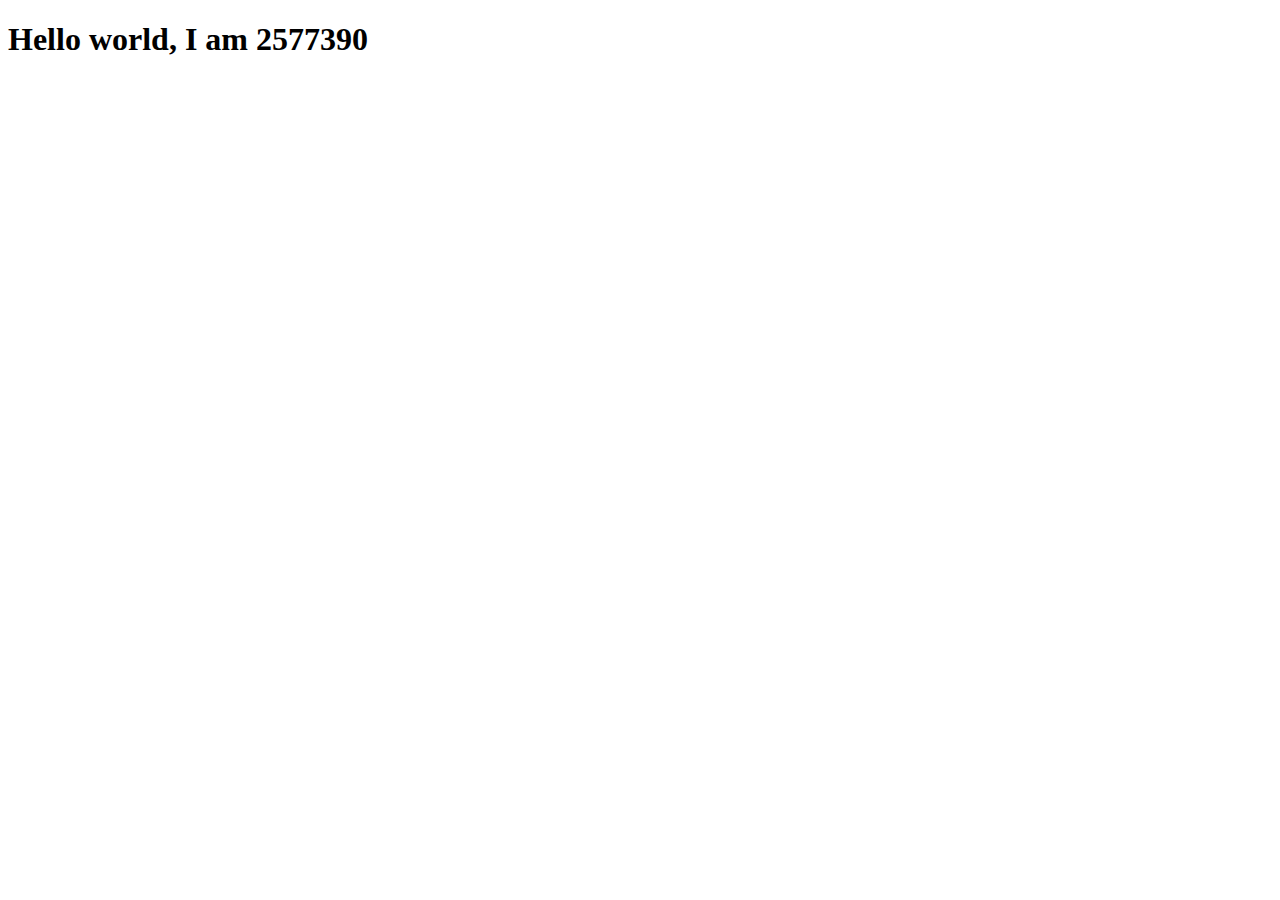
==== index.html @ 6bf83f6b "Added info partial info on my index file" ====
<!DOCTYPE html>
<html lang="en">
<head>
    <meta charset="UTF-8">
    <meta name="viewport" content="width=device-width, initial-scale=1.0">
    <title>Document</title>
</head>
<body>
    <h1>Hello world, I am 2577390</h1>
</body>
</html>
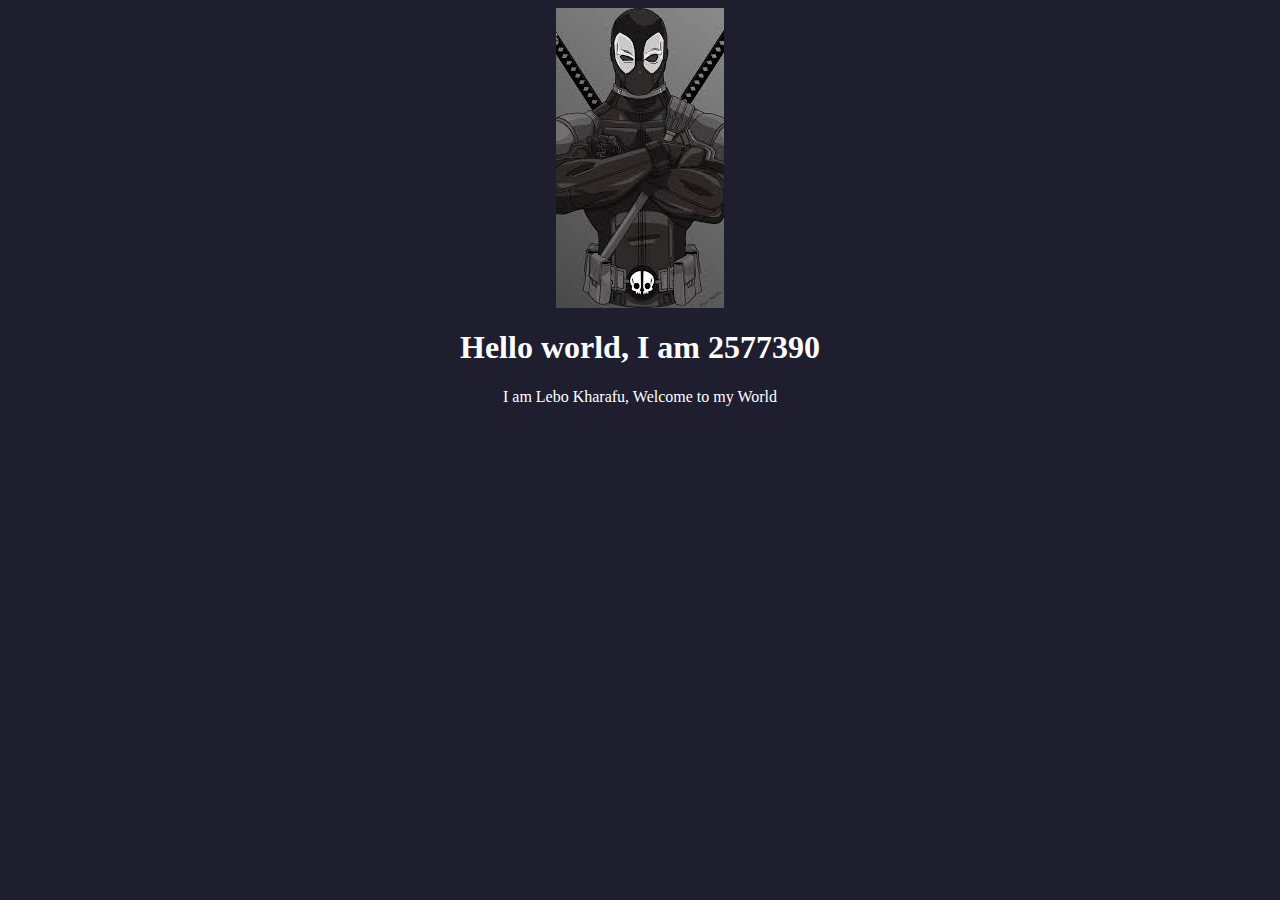
==== commit d1fb2c58: "Added Style and Picture" ====
--- a/index.html
+++ b/index.html
@@ -5,7 +5,9 @@
     <meta name="viewport" content="width=device-width, initial-scale=1.0">
     <title>Document</title>
 </head>
-<body>
+<body style="background-color: #1e1e2f; color: white;text-align: center;">
+    <img src="deadpool.jpeg" alt="This is not me hahaha" style="max-width: 100%; height: auto; display: block; margin: 0 auto;">
     <h1>Hello world, I am 2577390</h1>
+    <p>I am Lebo Kharafu, Welcome to my World</p>
 </body>
-</html>+</html>
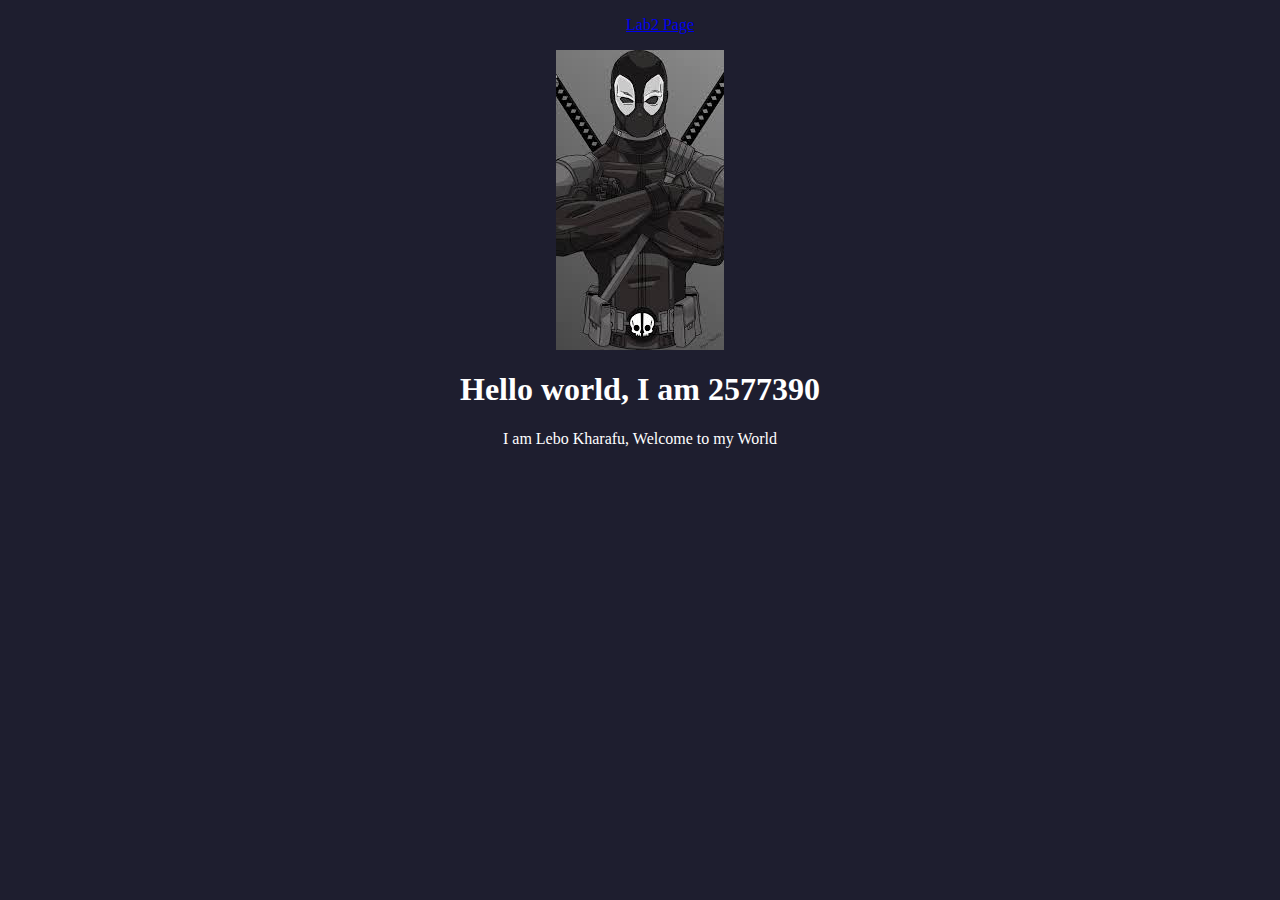
==== commit 53d3b972: "I have added style" ====
--- a/index.html
+++ b/index.html
@@ -1,13 +1,23 @@
 <!DOCTYPE html>
 <html lang="en">
-<head>
-    <meta charset="UTF-8">
-    <meta name="viewport" content="width=device-width, initial-scale=1.0">
-    <title>Document</title>
-</head>
-<body style="background-color: #1e1e2f; color: white;text-align: center;">
-    <img src="deadpool.jpeg" alt="This is not me hahaha" style="max-width: 100%; height: auto; display: block; margin: 0 auto;">
-    <h1>Hello world, I am 2577390</h1>
-    <p>I am Lebo Kharafu, Welcome to my World</p>
-</body>
+    <head>
+        <meta charset="UTF-8">
+        <meta name="viewport" content="width=device-width, initial-scale=1.0">
+        <link rel="stylesheet" href="style.css">
+        <title>Document</title>
+    </head>
+    <body style="background-color: #1e1e2f; color: white;text-align: center;">
+        <header>
+            <nav>
+                <ul>
+                    <li><a href="/2577390-lab2.html">Lab2 Page</a></li>
+                </ul>
+            </nav>
+        </header>
+        <main>
+            <img src="deadpool.jpeg" alt="This is not me hahaha" style="max-width: 100%; height: auto; display: block; margin: 0 auto;">
+            <h1>Hello world, I am 2577390</h1>
+            <p>I am Lebo Kharafu, Welcome to my World</p>
+        </main>
+    </body>
 </html>
--- a/style.css
+++ b/style.css
@@ -0,0 +1,17 @@
+body{
+    background-color: #1e1e2f;
+    color: white;
+}
+
+h1,h2,h3{
+    text-align: center;
+    justify-content: center;
+}
+
+nav > ul{
+    display: flex;
+    flex-direction: row;
+    list-style: none;
+    justify-content: space-evenly;
+
+}
